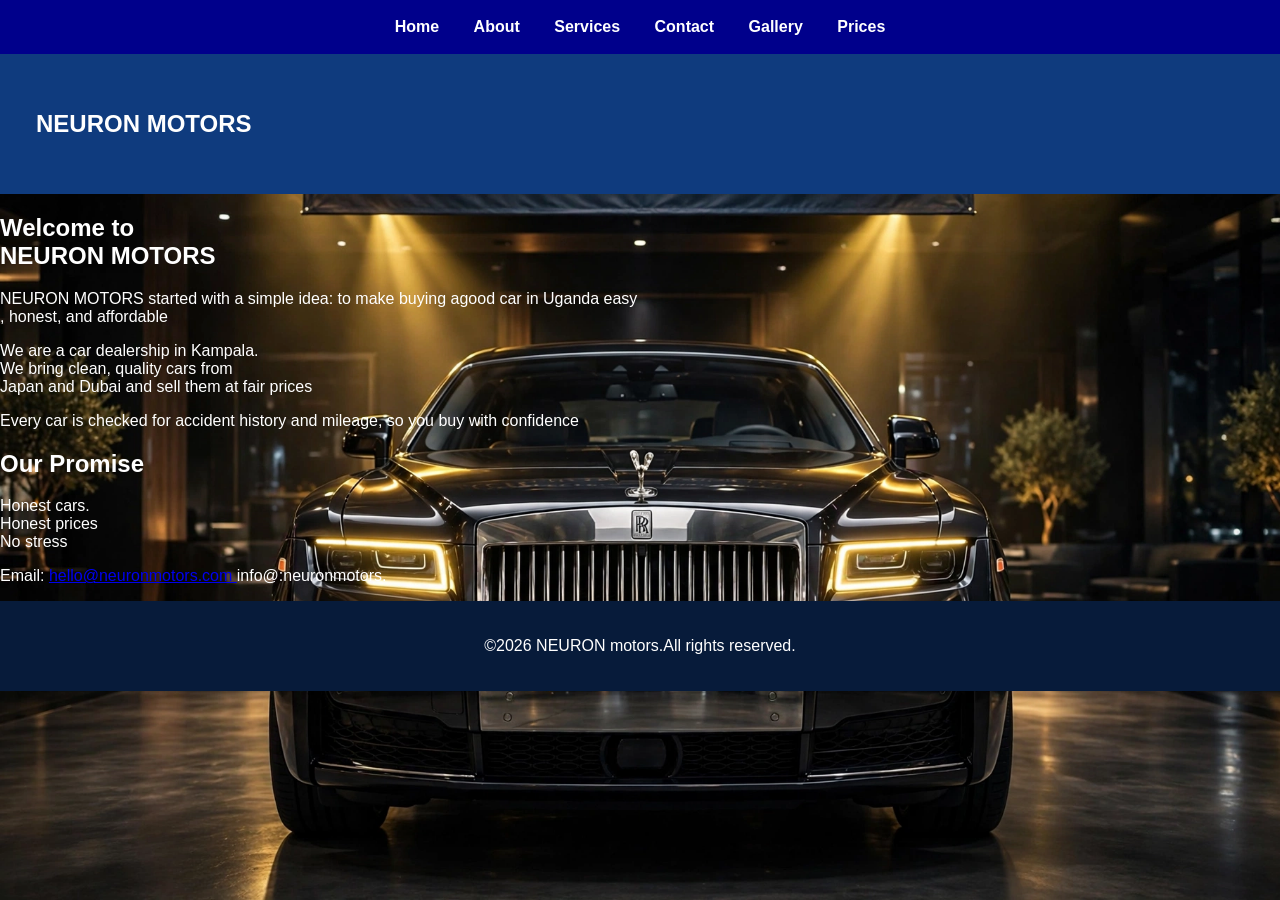
==== about.html @ 1f0fc062 "Update about.html" ====
<!DOCTYPE html>
<html>
    <meta lang="en">
    <head>
    <meta charset="UTF-8">
    <meta name="viewport" content="width=device-width,initial-scale=1.0">
    <title>ABOUT US:</title>
    <style>
    body
{
    background:#ccc;
    background-image:url("mkb.jpg"); 
    background-size:cover;
    background-position: center;
    background-repeat: no-repeat;
    background-attachment: fixed;
    color:white;
    font-family: Arial, Helvetica, sans-serif;
}
header {
    background-color:#0f3b7e;
    color: white;
    display:flex;
    justify-content: space-between;
    text-align: center;
    padding: 36px;
}
header h1{
    margin-bottom: 10px;
}
.navbar{
    text-align: center;
    margin: auto;
    padding: 18px 30px;
    display: auto;
    justify-content: space-between;
    align-items: normal;
}
nav {
    background-color: darkblue;
    padding: 15px;
    text-align: center;
}
nav a {
    color: white;
    text-decoration: none;
    lighting-color: #000;
    margin: 0 15px;
    font-weight: bold;
}
nav a:hover{
    color: tomato;
}
.contact-container{
    display: flex;
    gap: 30px;
    max-width: 1000px;
    margin: 40px auto;
    padding: 20px;
}
.contact a {
    color: #white;
}
.contact-info,
contact-form{
    background-color: white;
    padding: 30px;
    border-radius: 12px;
    box-shadow: 0 4px 12px rgba(0, 0 0, 0.1);
    flex: 1;
}
.contact-info h2,
.contact-form h2{
    color: #102d55;
    margin-bottom: 20px;
}
.contact info p{
    margin-bottom: 20px;
    line-height: 1.6;
}
label {
    display: block;
    margin: 12px 0 6px;
    font-weight: bold;
}
input,
textarea{
    width: 100%;
    padding: 12px;
    border: 1pxsolid#ccc;
    border-radius: 6px;
    font-size: 15px;
}
textarea{
    resize: vertical;
}
button{
    width: 100;
    padding: 13ox;
    margin-top: 15px;
    background-color: light green;
    color: #000;
    border: none;
    border-radius: 6px;
    cursor: pointer;
    font-size: 16px;
    font-family: Algerian;
}
button:hover{
    background-color: #007bff;
}
footer {
    background-color: #071b3a;
    color: white;
    text-align: center;
    padding: 20px;
}
@media(max-width:700px){
    .contact-container{
        flex-direction: column;
        margin: 15px auto;
    }
}

</style>
        <link rel="stylesheet" href="responsiveness.css">
    </head>
    <body>
        <nav class="navbar">
                <a href="index.html">Home</a>
                <a href="about.html">About</a>
                <a href="services.html">Services</a>
                <a href="contact.html">Contact</a>
                <a href="gallery.html">Gallery</a>
                <a href="price.html">Prices</a>
            </nav>
        <header>
            <h2 class="logo">NEURON MOTORS</h2>
        </header>
        <section id="home" class="hero">
            <h1>Welcome to <br>NEURON MOTORS</br></h1>
            <P>
                NEURON MOTORS started with a simple idea: to make buying agood car in Uganda easy<br>, honest, and affordable
            </P>
            <p>We are a car dealership in Kampala.<br>We bring clean, quality cars from <br>Japan and Dubai and sell them at fair prices</p>
            <p>Every car is checked for accident history and mileage, so you buy with confidence</p>
            <h2>Our Promise</h2>
            <p>Honest cars.<br>Honest prices<br>No stress</p>
            
            </section>
        <section id="Contact" class="Contact">
            <p>
                Email:
                <a href="mailto:hello@neuronmotors.com">
                    hello@neuronmotors.com
                </a>
                info@:neuronmotors.

            </p>
        </section>
        <footer>
            <p>
                &copy;2026  NEURON motors.All rights reserved.
        </footer>
    </body>
</html>
---- responsiveness.css ----
*{
box-sizing: border-box;
}
body{
margin:0;
padding:0;
width: 100%
overflow-X:hidden;
font-family:Arial,sans-serif;
}
img,video{
max-width:100%;
height:auto;
}
.container,.content,.main,.wrapper{
width:100%
max-width:1200px;
margin:0 auto;
padding:15px;
}
.card,.box.product,.item{
width:100%;
max-width:100%;
}
@media (max-width:768px){
.card,.box{
  width:95% !important;
  margin:10px auto !important;
}
  h1{font-size:22px;}
  h2{font-size:18px;}
  table{display:block;overflow-x auto;}
}
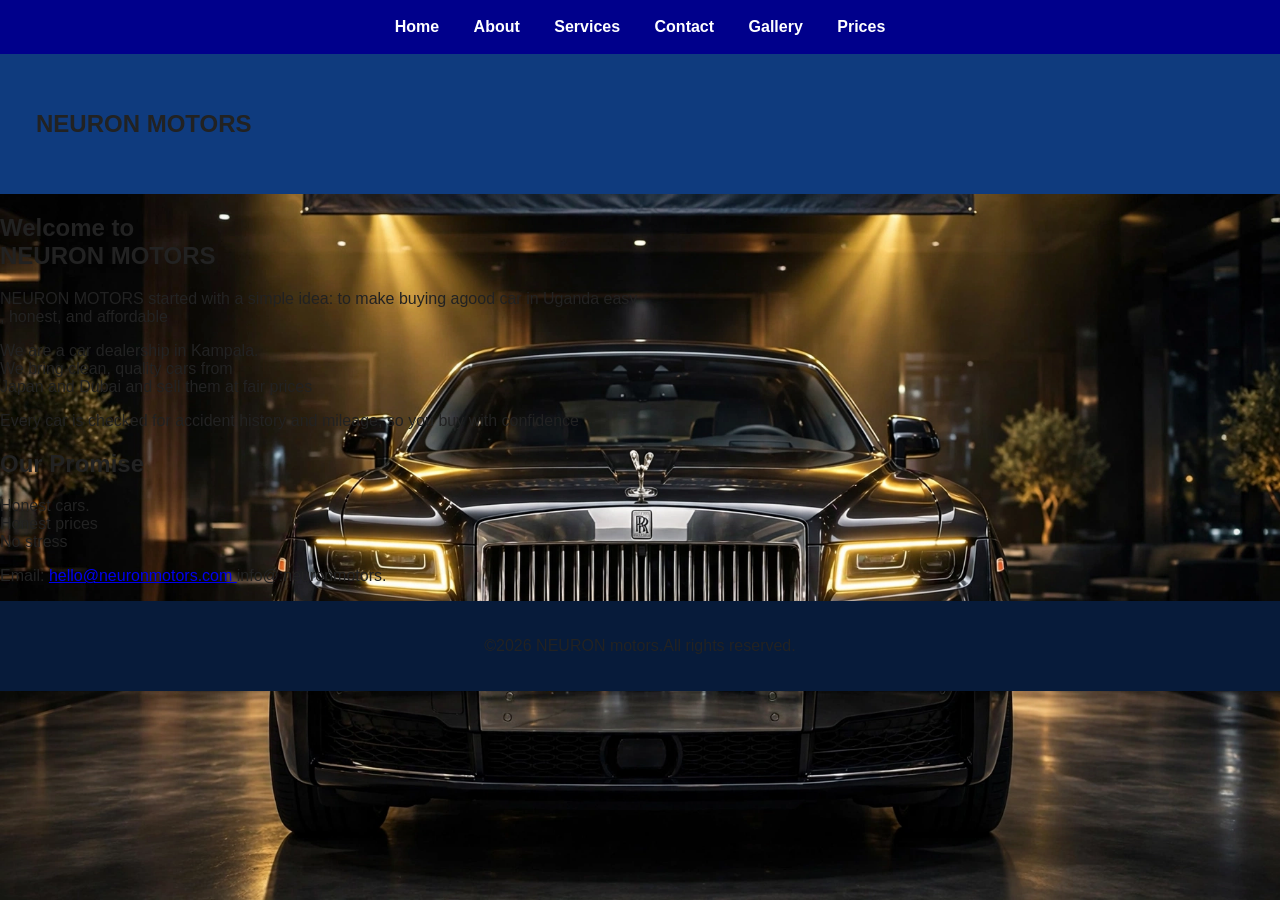
==== commit d0247739: "Update about.html" ====
--- a/about.html
+++ b/about.html
@@ -162,6 +162,30 @@
             <p>
                 &copy;2026  NEURON motors.All rights reserved.
         </footer>
+        <script>
+  // This JavaScript makes your work seen clearly on every page
+  document.body.style.backgroundColor = "white";
+  
+  // Make all text dark and readable
+  let allText = document.querySelectorAll("p, h1, h2, h3, li");
+  allText.forEach(t => {
+    t.style.color = "#222";
+  });
+
+  // Make service boxes extended and clear
+  let boxes = document.querySelectorAll(".box");
+  boxes.forEach(b => {
+    b.style.backgroundColor = "white";
+    b.style.color = "#222";
+    b.style.width = "90%";
+    b.style.margin = "15px auto";
+    b.style.padding = "20px";
+    b.style.display = "block";
+    b.style.borderLeft = "8px solid #0000a0";
+    b.style.boxShadow = "0 4px 10px rgba(0,0,0,0.3)";
+  });
+</script>
+
     </body>
 </html>
 
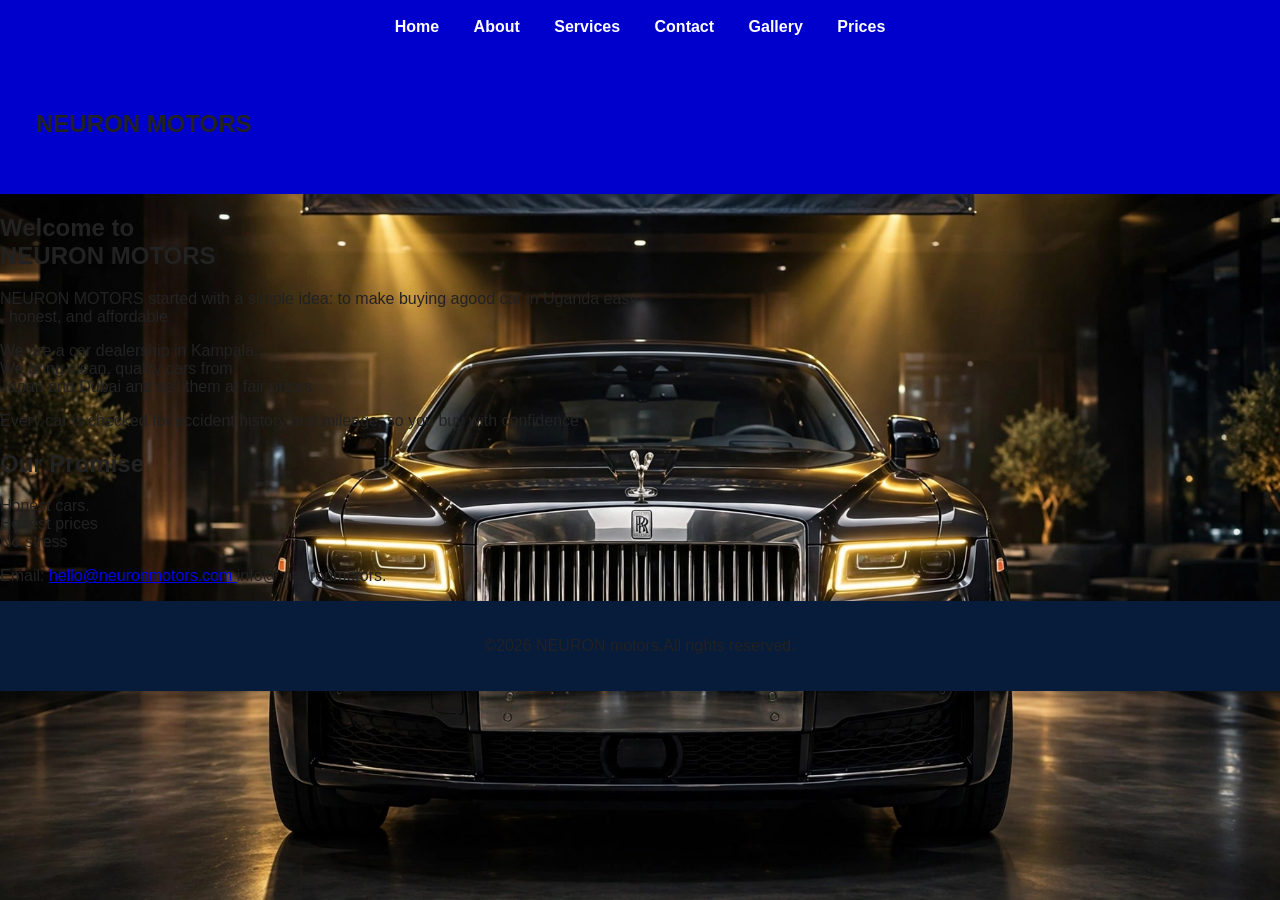
==== commit 52319318: "Update about.html" ====
--- a/about.html
+++ b/about.html
@@ -16,9 +16,10 @@
     background-attachment: fixed;
     color:white;
     font-family: Arial, Helvetica, sans-serif;
+    background-color:#0a1931;
 }
 header {
-    background-color:#0f3b7e;
+    background-color:#0000CD;
     color: white;
     display:flex;
     justify-content: space-between;
@@ -37,7 +38,7 @@
     align-items: normal;
 }
 nav {
-    background-color: darkblue;
+    background-color: #0000CD;
     padding: 15px;
     text-align: center;
 }
@@ -94,6 +95,9 @@
 textarea{
     resize: vertical;
 }
+        p,h1,h2{
+            color:white;
+        }
 button{
     width: 100;
     padding: 13ox;
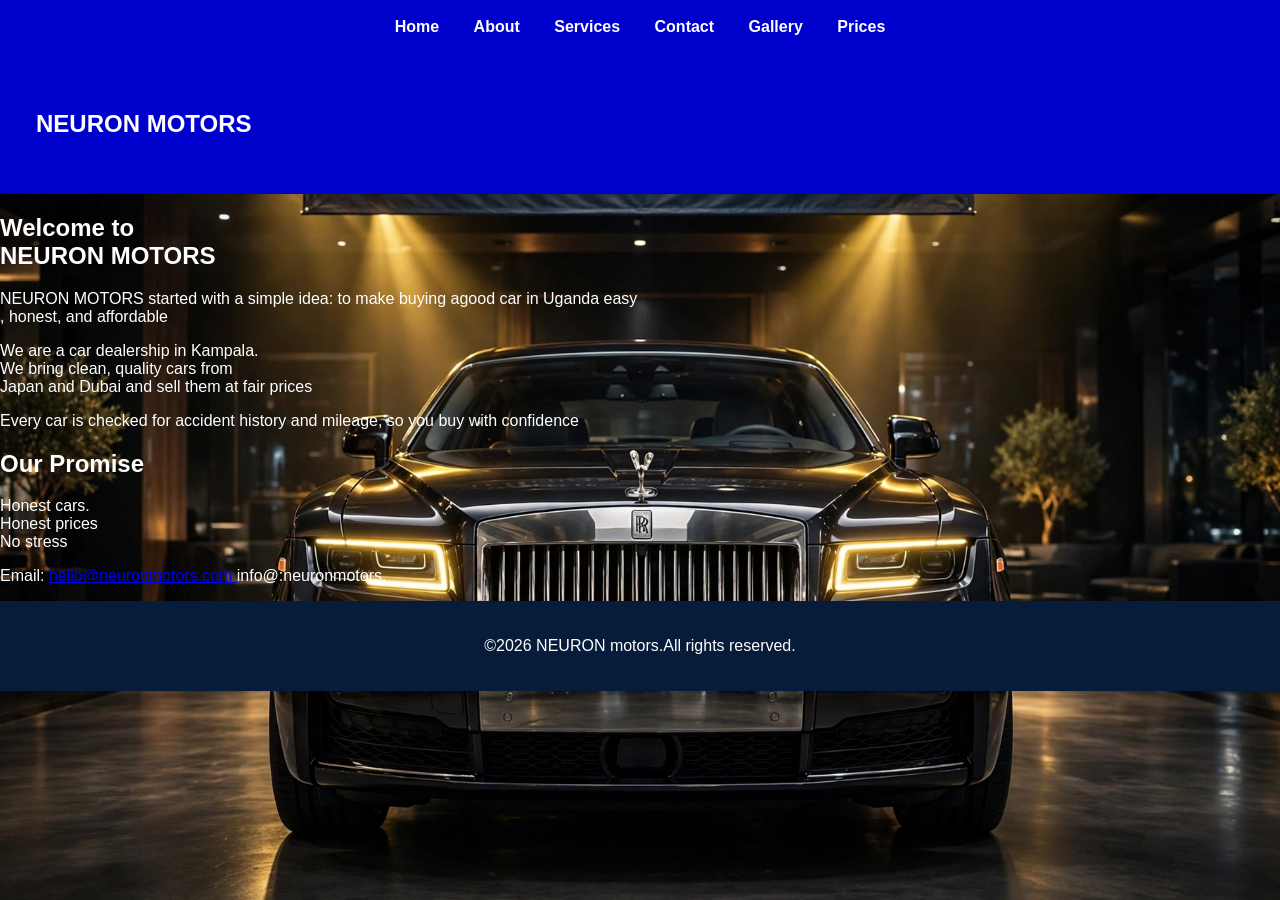
==== commit 6faf1dbb: "Update about.html" ====
--- a/about.html
+++ b/about.html
@@ -166,29 +166,7 @@
             <p>
                 &copy;2026  NEURON motors.All rights reserved.
         </footer>
-        <script>
-  // This JavaScript makes your work seen clearly on every page
-  document.body.style.backgroundColor = "white";
-  
-  // Make all text dark and readable
-  let allText = document.querySelectorAll("p, h1, h2, h3, li");
-  allText.forEach(t => {
-    t.style.color = "#222";
-  });
-
-  // Make service boxes extended and clear
-  let boxes = document.querySelectorAll(".box");
-  boxes.forEach(b => {
-    b.style.backgroundColor = "white";
-    b.style.color = "#222";
-    b.style.width = "90%";
-    b.style.margin = "15px auto";
-    b.style.padding = "20px";
-    b.style.display = "block";
-    b.style.borderLeft = "8px solid #0000a0";
-    b.style.boxShadow = "0 4px 10px rgba(0,0,0,0.3)";
-  });
-</script>
+       
 
     </body>
 </html>
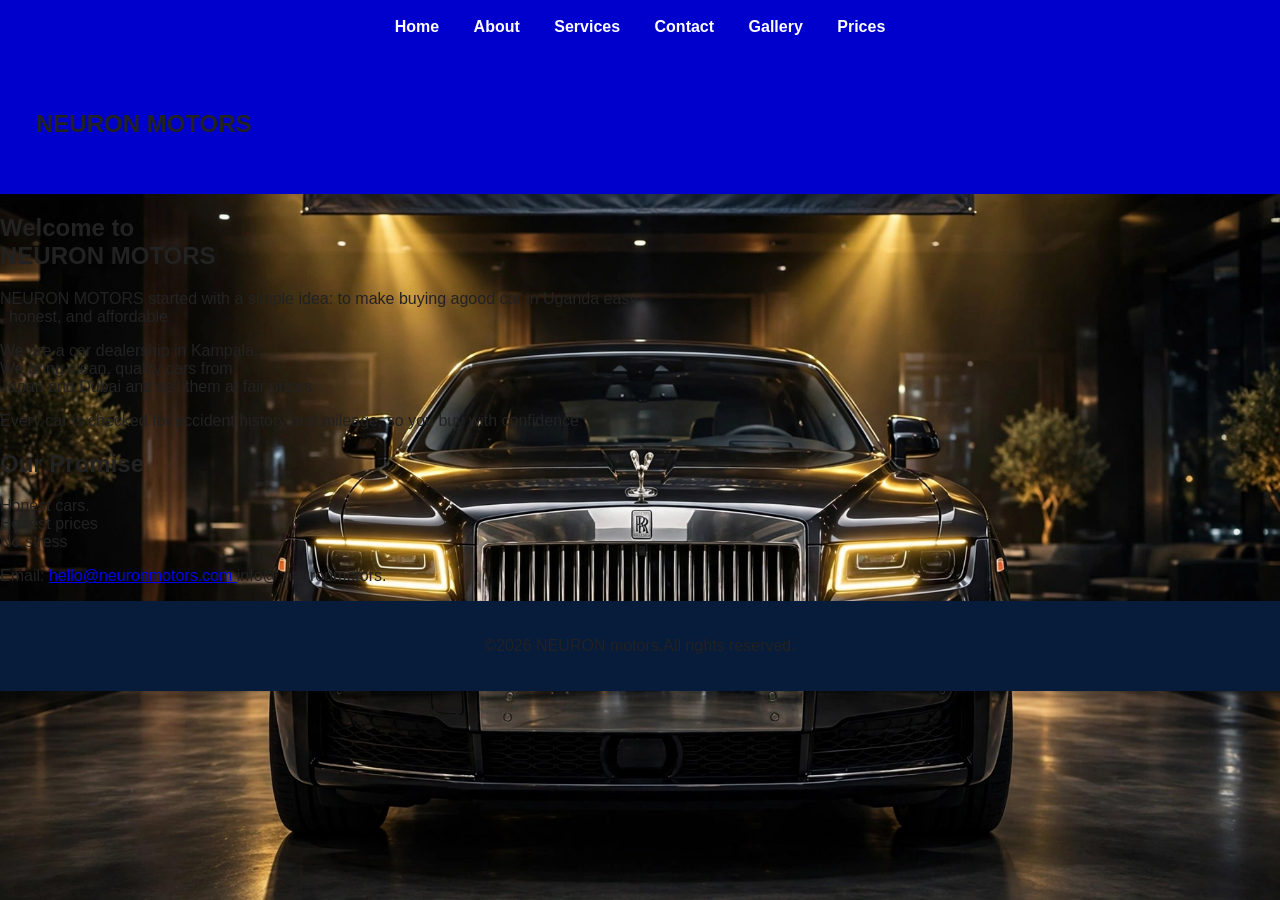
==== commit d7027b5e: "Update about.html" ====
--- a/about.html
+++ b/about.html
@@ -166,6 +166,29 @@
             <p>
                 &copy;2026  NEURON motors.All rights reserved.
         </footer>
+         <script>
+  // This JavaScript makes your work seen clearly on every page
+  document.body.style.backgroundColor = "white";
+  
+  // Make all text dark and readable
+  let allText = document.querySelectorAll("p, h1, h2, h3, li");
+  allText.forEach(t => {
+    t.style.color = "#222";
+  });
+
+  // Make service boxes extended and clear
+  let boxes = document.querySelectorAll(".box");
+  boxes.forEach(b => {
+    b.style.backgroundColor = "white";
+    b.style.color = "#222";
+    b.style.width = "90%";
+    b.style.margin = "15px auto";
+    b.style.padding = "20px";
+    b.style.display = "block";
+    b.style.borderLeft = "8px solid #0000a0";
+    b.style.boxShadow = "0 4px 10px rgba(0,0,0,0.3)";
+  });
+</script>
        
 
     </body>
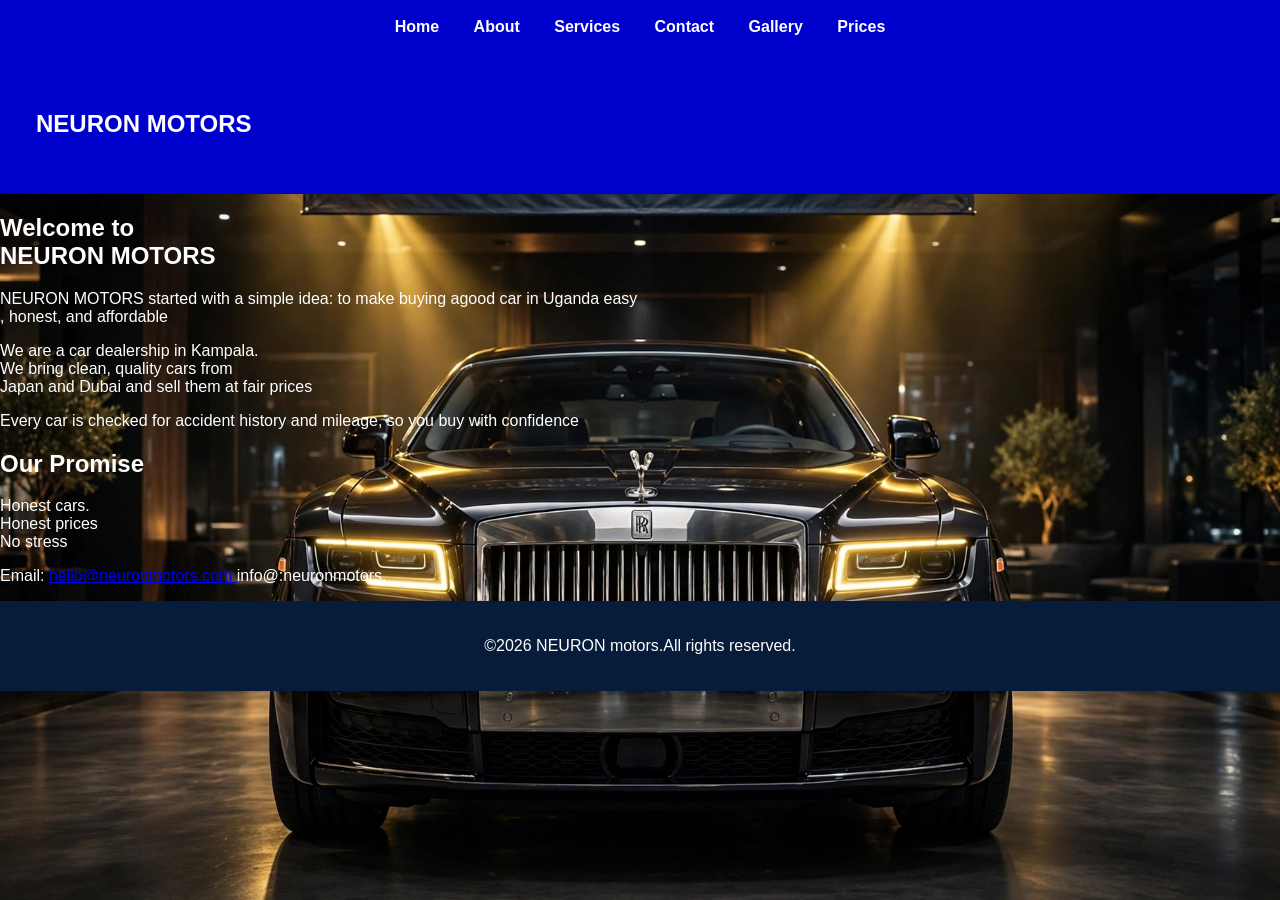
==== commit b02bbdff: "Update about.html" ====
--- a/about.html
+++ b/about.html
@@ -166,30 +166,7 @@
             <p>
                 &copy;2026  NEURON motors.All rights reserved.
         </footer>
-         <script>
-  // This JavaScript makes your work seen clearly on every page
-  document.body.style.backgroundColor = "white";
-  
-  // Make all text dark and readable
-  let allText = document.querySelectorAll("p, h1, h2, h3, li");
-  allText.forEach(t => {
-    t.style.color = "#222";
-  });
-
-  // Make service boxes extended and clear
-  let boxes = document.querySelectorAll(".box");
-  boxes.forEach(b => {
-    b.style.backgroundColor = "white";
-    b.style.color = "#222";
-    b.style.width = "90%";
-    b.style.margin = "15px auto";
-    b.style.padding = "20px";
-    b.style.display = "block";
-    b.style.borderLeft = "8px solid #0000a0";
-    b.style.boxShadow = "0 4px 10px rgba(0,0,0,0.3)";
-  });
-</script>
-       
+        
 
     </body>
 </html>
